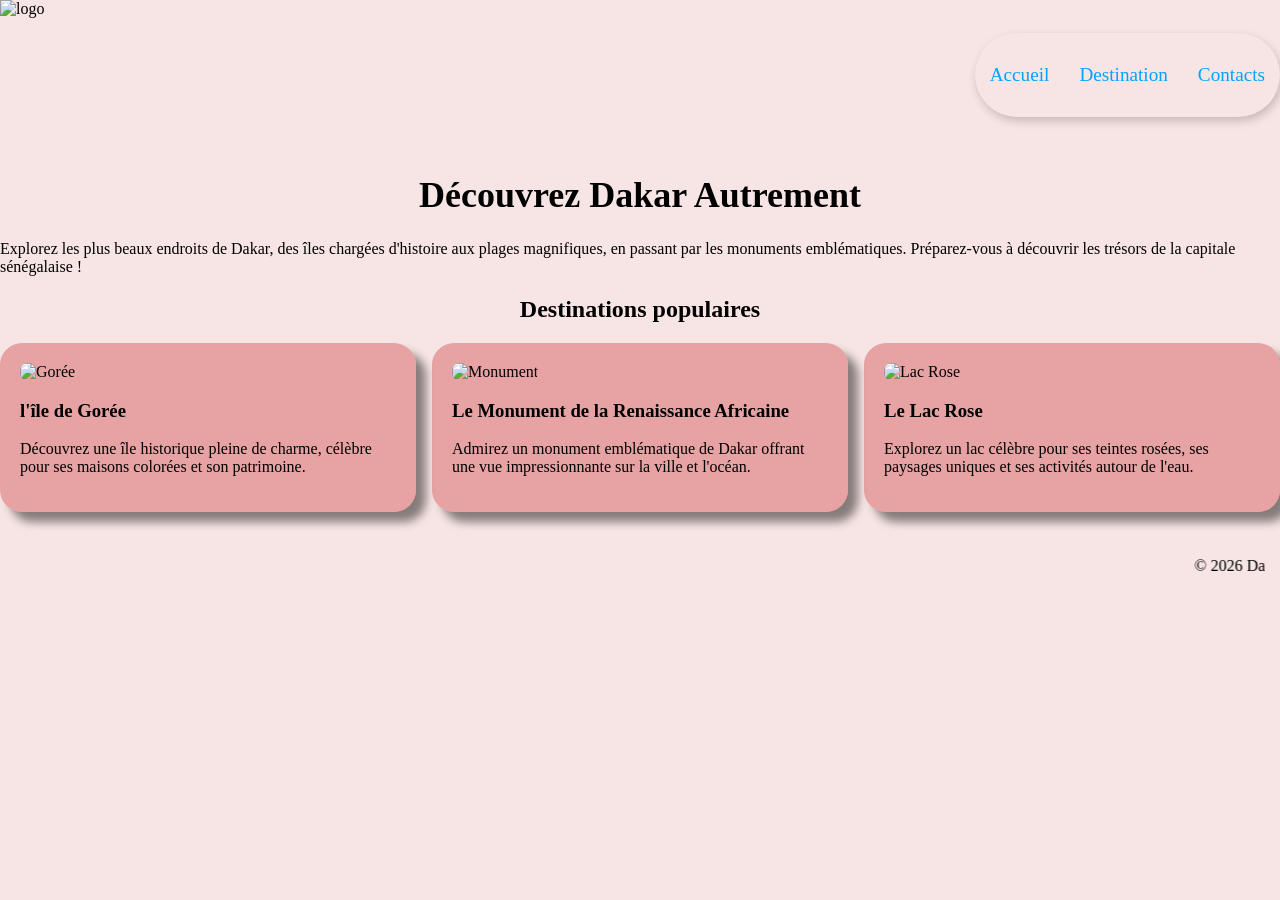
==== index.html @ bd366ac9 "Add files via upload" ====
<!DOCTYPE html>
<html lang="fr">
<head>
    <meta charset="UTF-8">
    <meta name="viewport" content="width=device-width, initial-scale=1.0">
    <title>Dakar-Explorer</title>
    <link rel="stylesheet" href="style.css">
</head>
<body>
  <header>
        <img src="images/logo.png" alt="logo" width="150" height="150">
      <nav>
            <ul>
              <li><a href="index.html">Accueil</a></li>
              <li><a href="destination.html">Destination</a></li>
              <li><a href="contacts.html">Contacts</a></li>

            </ul>
      </nav>
  </header>
    <main>
        <h1>Découvrez Dakar Autrement</h1>
        <p>Explorez les plus beaux endroits de Dakar, 
            des îles chargées d'histoire aux plages magnifiques,
            en passant par les monuments emblématiques. 
            Préparez-vous à découvrir les trésors de la capitale sénégalaise !
        </p>

        <h2>Destinations populaires</h2>
     <section>
          <article>
             <img src="images/gorée.jpg" alt="Gorée" >
             <h3>l'île de Gorée </h3>
             <p>Découvrez une île historique pleine de charme,
              célèbre pour ses maisons colorées 
              et son patrimoine.</p>
          </article>
           
         <article>
             <img src="images/R.jpg" alt="Monument" >
             <h3>Le Monument de la Renaissance Africaine</h3>
             <p>Admirez un monument emblématique de Dakar 
             offrant une vue impressionnante sur la ville et l'océan.</p>
         </article>
            
         <article>
            <img src="images/lac.jpg" alt="Lac Rose" >
             <h3>Le Lac Rose</h3>
             <p>Explorez un lac célèbre pour ses teintes rosées, 
              ses paysages uniques et ses activités autour de l'eau.</p>
          </article>
     </section>
    </main>

 <footer>
     <marquee behavior="" direction="">
          © 2026 Dakar Explorer — Explorez Dakar, vivez le Sénégal !
       </marquee>
  </footer>
</body>

</html>
---- style.css ----
body {
    background-color: rgb(247, 229, 229);
   margin: 0 ;
}
header{
    display: flex;
    align-items: center;
    justify-content: space-between;
}
article {
    background-color: rgba(206, 68, 68, 0.408);
    padding: 20px;
    border-radius: 22px;
    box-shadow: 10px 10px 10px rgba(0, 0, 0, 0.463);
}
section {
    display: grid;
    grid-template-columns: 1fr 1fr 1fr;
    gap: 16px;
}
h1 {
    font-size: 36px;
    text-align: center;
}
h2 {
    text-align: center;
}
nav {
    background-color: rgb(247, 229, 229);
    padding: 15px;
    border-radius: 50px;
    box-shadow: 2px 4px 10px rgba(0, 0, 0, 0.2);
    
}
    
nav a {
    color: rgb(0, 162, 255);
    text-decoration: none;
    transition: 0.2s;
}
nav a:hover{
    color: black;
}
nav ul {
    display: flex;
    flex-direction: row;
    justify-content: center;
    list-style: none;
    padding: 0;
    gap: 30px;
}
nav li {
    font-size: larger;
}
article img {
    width: 100%;
    height: 200px;
    object-fit: cover;
    border-radius: 8px;
    object-position: top;
}
footer {
    margin-top: 30px;
    padding: 15px;
}
#formulaire {
    max-width: 400px;
    margin: 0 auto;
    box-sizing: border-box;
}
button:hover{
    color: black;
}

button{
        background-color: rgb(9, 206, 72);
        color: aliceblue;
        border-radius:25px ;
        padding: 5px;
        cursor: pointer;


}
input{
    background-color: rgba(127, 255, 212, 0.27);
    border-radius: 50px;
    padding: 10px;
    box-shadow: 2px 4px 10px rgba(0, 0, 0, 0.2);

}
textarea{
  background-color: rgba(127, 255, 212, 0.27);
  border-radius: 25px;
  padding: 30px;
  box-shadow: 2px 4px 10px rgba(0, 0, 0, 0.2);

}

@media (max-width: 600px)
 {
    section 
     {
        grid-template-columns: 1fr 1fr;
     }
 }
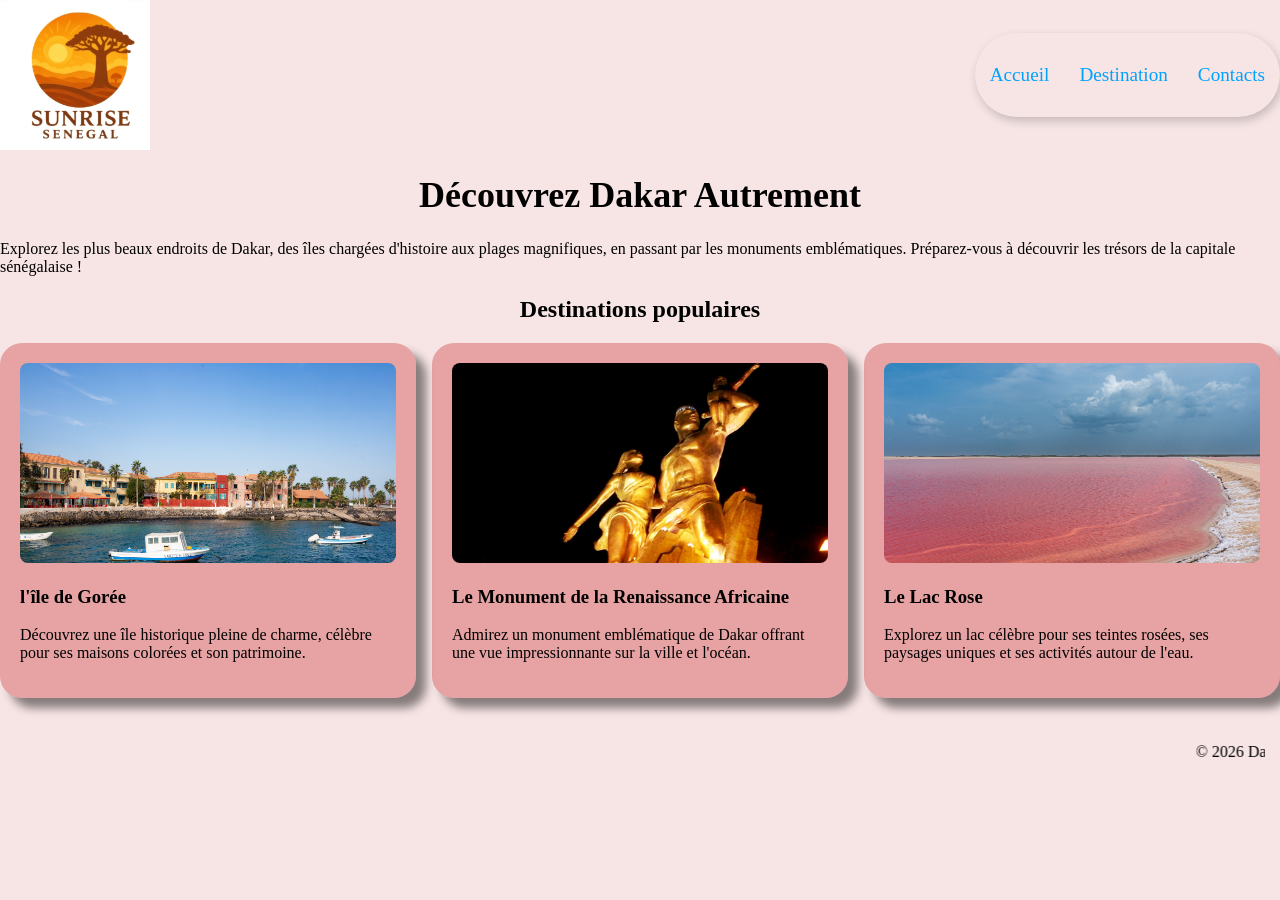
==== commit f584b54b: "Fix image paths and formatting in index.html" ====
--- a/index.html
+++ b/index.html
@@ -8,7 +8,7 @@
 </head>
 <body>
   <header>
-        <img src="images/logo.png" alt="logo" width="150" height="150">
+        <img src="Images/logo.png" alt="logo" width="150" height="150">
       <nav>
             <ul>
               <li><a href="index.html">Accueil</a></li>
@@ -29,7 +29,7 @@
         <h2>Destinations populaires</h2>
      <section>
           <article>
-             <img src="images/gorée.jpg" alt="Gorée" >
+             <img src="Images/gorée.jpg" alt="Gorée" >
              <h3>l'île de Gorée </h3>
              <p>Découvrez une île historique pleine de charme,
               célèbre pour ses maisons colorées 
@@ -37,14 +37,14 @@
           </article>
            
          <article>
-             <img src="images/R.jpg" alt="Monument" >
+             <img src="Images/R.jpg" alt="Monument" >
              <h3>Le Monument de la Renaissance Africaine</h3>
              <p>Admirez un monument emblématique de Dakar 
              offrant une vue impressionnante sur la ville et l'océan.</p>
          </article>
             
          <article>
-            <img src="images/lac.jpg" alt="Lac Rose" >
+            <img src="Images/lac.jpg" alt="Lac Rose" >
              <h3>Le Lac Rose</h3>
              <p>Explorez un lac célèbre pour ses teintes rosées, 
               ses paysages uniques et ses activités autour de l'eau.</p>
@@ -59,4 +59,4 @@
   </footer>
 </body>
 
-</html>+</html>
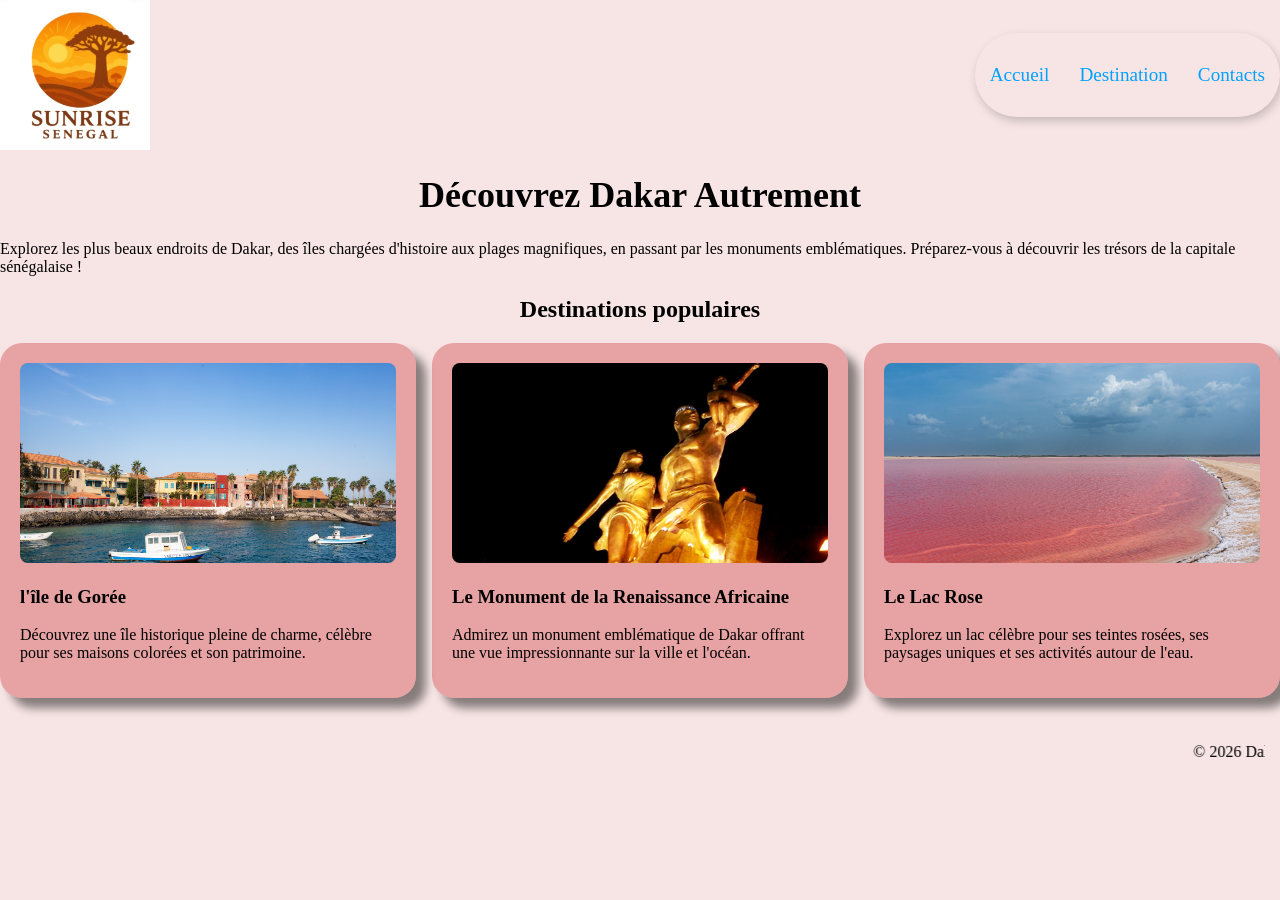
==== commit c931d8b7: "Fix HTML formatting and structure" ====
--- a/index.html
+++ b/index.html
@@ -8,7 +8,7 @@
 </head>
 <body>
   <header>
-        <img src="Images/logo.png" alt="logo" width="150" height="150">
+<img src="Images/logo.png" alt="logo" width="150" height="150">    
       <nav>
             <ul>
               <li><a href="index.html">Accueil</a></li>
